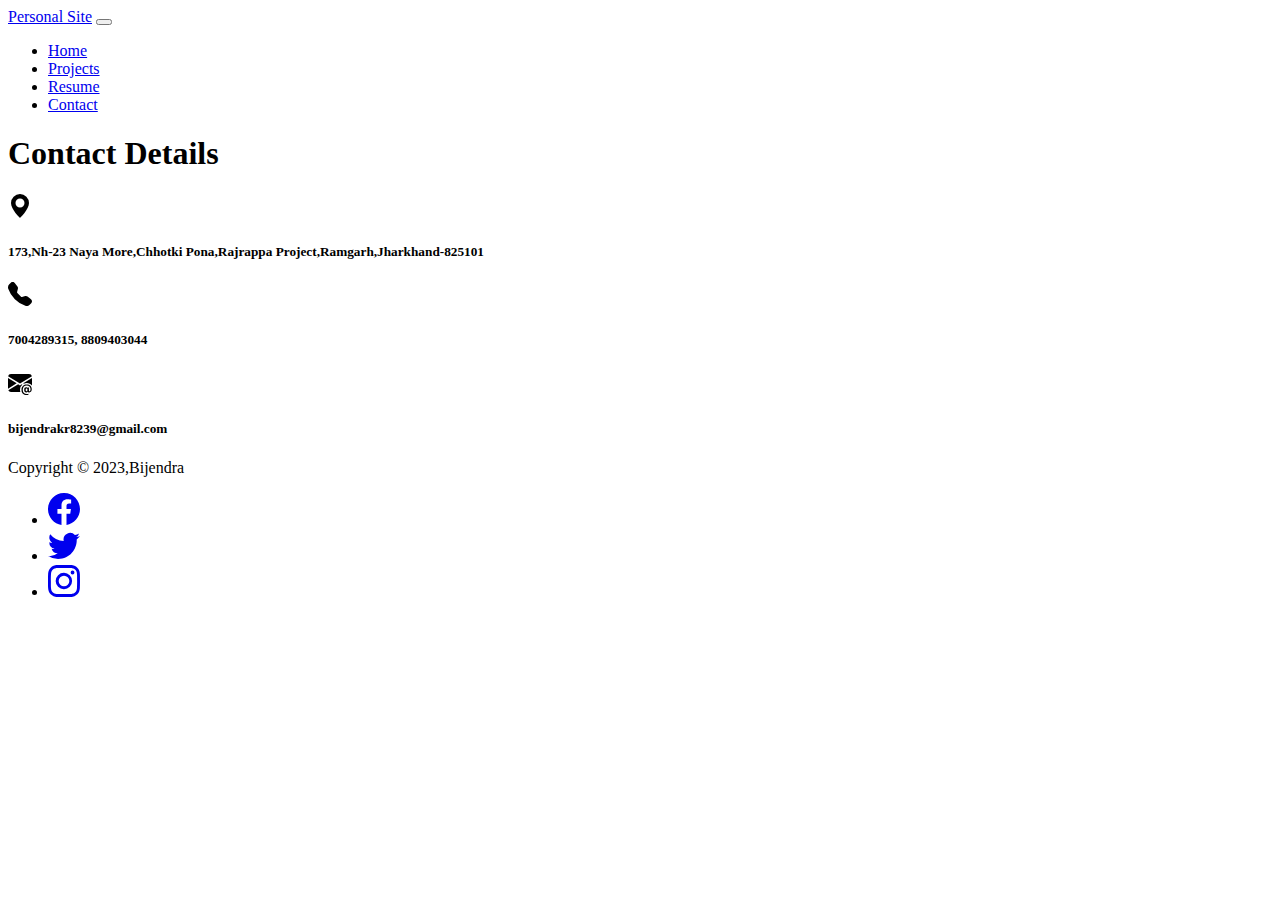
==== contact.html @ b147ebeb "Project & Contact Page" ====
<!DOCTYPE html>
<html lang="en">
<head>
    <meta charset="UTF-8">
    <meta name="viewport" content="width=device-width, initial-scale=1.0">
    <title>Portfolio Website</title>
    <link rel="stylesheet" href="./css/style.css">
    <link href="https://cdn.jsdelivr.net/npm/bootstrap@5.3.1/dist/css/bootstrap.min.css" rel="stylesheet" integrity="sha384-4bw+/aepP/YC94hEpVNVgiZdgIC5+VKNBQNGCHeKRQN+PtmoHDEXuppvnDJzQIu9" crossorigin="anonymous">
</head>
<body>
    <!--navigation-->
    <section id="nav" class="navigation">
        <div class="container-fluid">
            <nav class="navbar navbar-expand-lg">
                <div class="container-fluid">
                    <a class="navbar-brand" href="index.html"><span class="fw-bolder">Personal Site</span></a>
                  <button class="navbar-toggler" type="button" data-bs-toggle="collapse" data-bs-target="#navbarSupportedContent" aria-controls="navbarSupportedContent" aria-expanded="false" aria-label="Toggle navigation">
                    <span class="navbar-toggler-icon"></span>
                  </button>
                  <div class="collapse navbar-collapse" id="navbarSupportedContent">
                    <ul class="navbar-nav ms-auto mb-2 mb-lg-0 small fw-bolder">
                      <li class="nav-item">
                        <a class="nav-link active" aria-current="page" href="index.html">Home</a>
                      </li>
                      <li class="nav-item">
                        <a class="nav-link active" href="project.html">Projects</a>
                      </li>
                      <li class="nav-item dropdown">
                        <a class="nav-link active" aria-current="page" href="resume.html">Resume</a>
                      </li>
                      <li class="nav-item">
                        <a class="nav-link active" aria-current="page" href="contact.html">Contact</a>
                      </li>
                    </ul>
                    
                  </div>
                </div>
              </nav>
          </div>
    </section>
    <section id="content" class="bg-body-tertiary pb-4">
        <div class="container col-sm-4 align-items-center mb-0">
          <div class="text-center">
            <h1 class="display-5 fw-bolder mt-2 mb-2">Contact Details</h1>
          </div>
        <div class="card shadow-lg py-5 mx-auto mb-5 justify-content-center align-items-center text-body-secondary  ">
            <div class="card-body px-4 mb-4 mx-5">
                <div class="d-flex gap-3 flex-wrap mb-5">
                    <svg xmlns="http://www.w3.org/2000/svg" width="24" height="24" fill="currentColor" class="bi bi-geo-alt-fill" viewBox="0 0 16 16">
                        <path d="M8 16s6-5.686 6-10A6 6 0 0 0 2 6c0 4.314 6 10 6 10zm0-7a3 3 0 1 1 0-6 3 3 0 0 1 0 6z"/>
                      </svg>
                    <h5>173,Nh-23 Naya More,Chhotki Pona,Rajrappa Project,Ramgarh,Jharkhand-825101</h5>
                </div>
                <div class="d-flex gap-3 flex-wrap mb-5">
                    <svg xmlns="http://www.w3.org/2000/svg" width="24" height="24" fill="currentColor" class="bi bi-telephone-fill" viewBox="0 0 16 16">
                        <path fill-rule="evenodd" d="M1.885.511a1.745 1.745 0 0 1 2.61.163L6.29 2.98c.329.423.445.974.315 1.494l-.547 2.19a.678.678 0 0 0 .178.643l2.457 2.457a.678.678 0 0 0 .644.178l2.189-.547a1.745 1.745 0 0 1 1.494.315l2.306 1.794c.829.645.905 1.87.163 2.611l-1.034 1.034c-.74.74-1.846 1.065-2.877.702a18.634 18.634 0 0 1-7.01-4.42 18.634 18.634 0 0 1-4.42-7.009c-.362-1.03-.037-2.137.703-2.877L1.885.511z"/>
                      </svg>
                    <h5>7004289315, 8809403044</h5>
                </div>
                <div class="d-flex gap-3 flex-wrap mb-5">
                    <svg xmlns="http://www.w3.org/2000/svg" width="24" height="24" fill="currentColor" class="bi bi-envelope-at-fill" viewBox="0 0 16 16">
                        <path d="M2 2A2 2 0 0 0 .05 3.555L8 8.414l7.95-4.859A2 2 0 0 0 14 2H2Zm-2 9.8V4.698l5.803 3.546L0 11.801Zm6.761-2.97-6.57 4.026A2 2 0 0 0 2 14h6.256A4.493 4.493 0 0 1 8 12.5a4.49 4.49 0 0 1 1.606-3.446l-.367-.225L8 9.586l-1.239-.757ZM16 9.671V4.697l-5.803 3.546.338.208A4.482 4.482 0 0 1 12.5 8c1.414 0 2.675.652 3.5 1.671Z"/>
                        <path d="M15.834 12.244c0 1.168-.577 2.025-1.587 2.025-.503 0-1.002-.228-1.12-.648h-.043c-.118.416-.543.643-1.015.643-.77 0-1.259-.542-1.259-1.434v-.529c0-.844.481-1.4 1.26-1.4.585 0 .87.333.953.63h.03v-.568h.905v2.19c0 .272.18.42.411.42.315 0 .639-.415.639-1.39v-.118c0-1.277-.95-2.326-2.484-2.326h-.04c-1.582 0-2.64 1.067-2.64 2.724v.157c0 1.867 1.237 2.654 2.57 2.654h.045c.507 0 .935-.07 1.18-.18v.731c-.219.1-.643.175-1.237.175h-.044C10.438 16 9 14.82 9 12.646v-.214C9 10.36 10.421 9 12.485 9h.035c2.12 0 3.314 1.43 3.314 3.034v.21Zm-4.04.21v.227c0 .586.227.8.581.8.31 0 .564-.17.564-.743v-.367c0-.516-.275-.708-.572-.708-.346 0-.573.245-.573.791Z"/>
                      </svg>
                    <h5>bijendrakr8239@gmail.com</h5>
                </div>
            </div>
        </div>
    </section>
     <!--Footer-->
     <section id="footer">
        <div class="container">
          <footer class="d-flex flex-wrap justify-content-between align-items-center py-3">
            <p class="col-md-4 mb-0 text-body-secondary">Copyright © 2023,Bijendra</p>
              <ul class="nav col-md-4 justify-content-end">
                <li class="ms-3"><a class="text-body-secondary" href="https://www.facebook.com/profile.php?id=100010595822697">
                  <svg xmlns="http://www.w3.org/2000/svg" width="32" height="32" fill="currentColor" class="bi bi-facebook" viewBox="0 0 16 16">
                    <path d="M16 8.049c0-4.446-3.582-8.05-8-8.05C3.58 0-.002 3.603-.002 8.05c0 4.017 2.926 7.347 6.75 7.951v-5.625h-2.03V8.05H6.75V6.275c0-2.017 1.195-3.131 3.022-3.131.876 0 1.791.157 1.791.157v1.98h-1.009c-.993 0-1.303.621-1.303 1.258v1.51h2.218l-.354 2.326H9.25V16c3.824-.604 6.75-3.934 6.75-7.951z"/>
                  </svg><use xlink:href="#facebook"></use></svg></a></li>
              <li class="ms-3"><a class="text-body-secondary" href="https://twitter.com/Bijendr15521288">
                  <svg xmlns="http://www.w3.org/2000/svg" width="32" height="32" fill="currentColor" class="bi bi-twitter" viewBox="0 0 16 16">
                  <path d="M5.026 15c6.038 0 9.341-5.003 9.341-9.334 0-.14 0-.282-.006-.422A6.685 6.685 0 0 0 16 3.542a6.658 6.658 0 0 1-1.889.518 3.301 3.301 0 0 0 1.447-1.817 6.533 6.533 0 0 1-2.087.793A3.286 3.286 0 0 0 7.875 6.03a9.325 9.325 0 0 1-6.767-3.429 3.289 3.289 0 0 0 1.018 4.382A3.323 3.323 0 0 1 .64 6.575v.045a3.288 3.288 0 0 0 2.632 3.218 3.203 3.203 0 0 1-.865.115 3.23 3.23 0 0 1-.614-.057 3.283 3.283 0 0 0 3.067 2.277A6.588 6.588 0 0 1 .78 13.58a6.32 6.32 0 0 1-.78-.045A9.344 9.344 0 0 0 5.026 15z"/>
                  <use xlink:href="#twitter"></use></svg></a></li>
              <li class="ms-3"><a class="text-body-secondary" href="https://www.instagram.com/the_bijendrakr8239/?hl=en">
                  <svg xmlns="http://www.w3.org/2000/svg" width="32" height="32" fill="currentColor" class="bi bi-instagram" viewBox="0 0 16 16">
                  <path d="M8 0C5.829 0 5.556.01 4.703.048 3.85.088 3.269.222 2.76.42a3.917 3.917 0 0 0-1.417.923A3.927 3.927 0 0 0 .42 2.76C.222 3.268.087 3.85.048 4.7.01 5.555 0 5.827 0 8.001c0 2.172.01 2.444.048 3.297.04.852.174 1.433.372 1.942.205.526.478.972.923 1.417.444.445.89.719 1.416.923.51.198 1.09.333 1.942.372C5.555 15.99 5.827 16 8 16s2.444-.01 3.298-.048c.851-.04 1.434-.174 1.943-.372a3.916 3.916 0 0 0 1.416-.923c.445-.445.718-.891.923-1.417.197-.509.332-1.09.372-1.942C15.99 10.445 16 10.173 16 8s-.01-2.445-.048-3.299c-.04-.851-.175-1.433-.372-1.941a3.926 3.926 0 0 0-.923-1.417A3.911 3.911 0 0 0 13.24.42c-.51-.198-1.092-.333-1.943-.372C10.443.01 10.172 0 7.998 0h.003zm-.717 1.442h.718c2.136 0 2.389.007 3.232.046.78.035 1.204.166 1.486.275.373.145.64.319.92.599.28.28.453.546.598.92.11.281.24.705.275 1.485.039.843.047 1.096.047 3.231s-.008 2.389-.047 3.232c-.035.78-.166 1.203-.275 1.485a2.47 2.47 0 0 1-.599.919c-.28.28-.546.453-.92.598-.28.11-.704.24-1.485.276-.843.038-1.096.047-3.232.047s-2.39-.009-3.233-.047c-.78-.036-1.203-.166-1.485-.276a2.478 2.478 0 0 1-.92-.598 2.48 2.48 0 0 1-.6-.92c-.109-.281-.24-.705-.275-1.485-.038-.843-.046-1.096-.046-3.233 0-2.136.008-2.388.046-3.231.036-.78.166-1.204.276-1.486.145-.373.319-.64.599-.92.28-.28.546-.453.92-.598.282-.11.705-.24 1.485-.276.738-.034 1.024-.044 2.515-.045v.002zm4.988 1.328a.96.96 0 1 0 0 1.92.96.96 0 0 0 0-1.92zm-4.27 1.122a4.109 4.109 0 1 0 0 8.217 4.109 4.109 0 0 0 0-8.217zm0 1.441a2.667 2.667 0 1 1 0 5.334 2.667 2.667 0 0 1 0-5.334z"/>
                  <use xlink:href="#Instagram"></use></svg></a></li>
            </ul>
          </footer>
        </div>
  
      </section>
      <script src="https://cdn.jsdelivr.net/npm/bootstrap@5.3.1/dist/js/bootstrap.bundle.min.js" integrity="sha384-HwwvtgBNo3bZJJLYd8oVXjrBZt8cqVSpeBNS5n7C8IVInixGAoxmnlMuBnhbgrkm" crossorigin="anonymous"></script>
    
</body>
</html>
---- css/style.css ----
.gradient-bg {
    background: linear-gradient(300deg,#dc3545 , #eeec76,#7bf510);
    background-size: 180% 180%;
    animation: gradient-animation 18s ease infinite;
  }
  
  @keyframes gradient-animation {
    0% {
      background-position: 0% 50%;
    }
    50% {
      background-position: 100% 50%;
    }
    100% {
      background-position: 0% 50%;
    }
  }
  .profile{
    margin-bottom: 0px;
  }
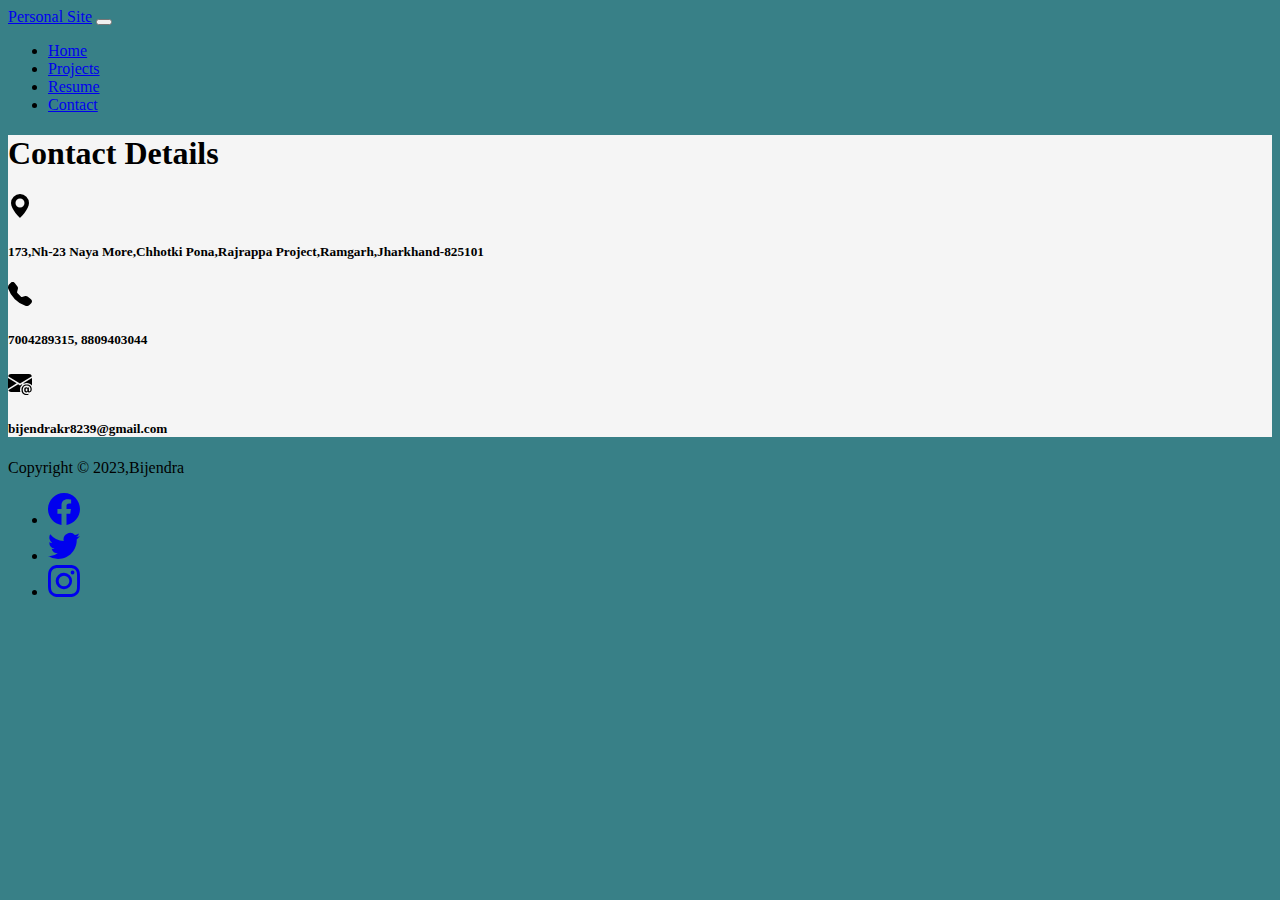
==== commit 69d6cb41: "Changes Applied" ====
--- a/contact.html
+++ b/contact.html
@@ -7,7 +7,7 @@
     <link rel="stylesheet" href="./css/style.css">
     <link href="https://cdn.jsdelivr.net/npm/bootstrap@5.3.1/dist/css/bootstrap.min.css" rel="stylesheet" integrity="sha384-4bw+/aepP/YC94hEpVNVgiZdgIC5+VKNBQNGCHeKRQN+PtmoHDEXuppvnDJzQIu9" crossorigin="anonymous">
 </head>
-<body>
+<body class="background-body">
     <!--navigation-->
     <section id="nav" class="navigation">
         <div class="container-fluid">
@@ -38,7 +38,7 @@
               </nav>
           </div>
     </section>
-    <section id="content" class="bg-body-tertiary pb-4">
+    <section id="content" class="background-section pb-4">
         <div class="container col-sm-4 align-items-center mb-0">
           <div class="text-center">
             <h1 class="display-5 fw-bolder mt-2 mb-2">Contact Details</h1>
--- a/css/style.css
+++ b/css/style.css
@@ -18,4 +18,9 @@
   .profile{
     margin-bottom: 0px;
   }
-  +.background-section{
+  background-color: whitesmoke;
+}
+.background-body{
+  background-color:#388087;
+}
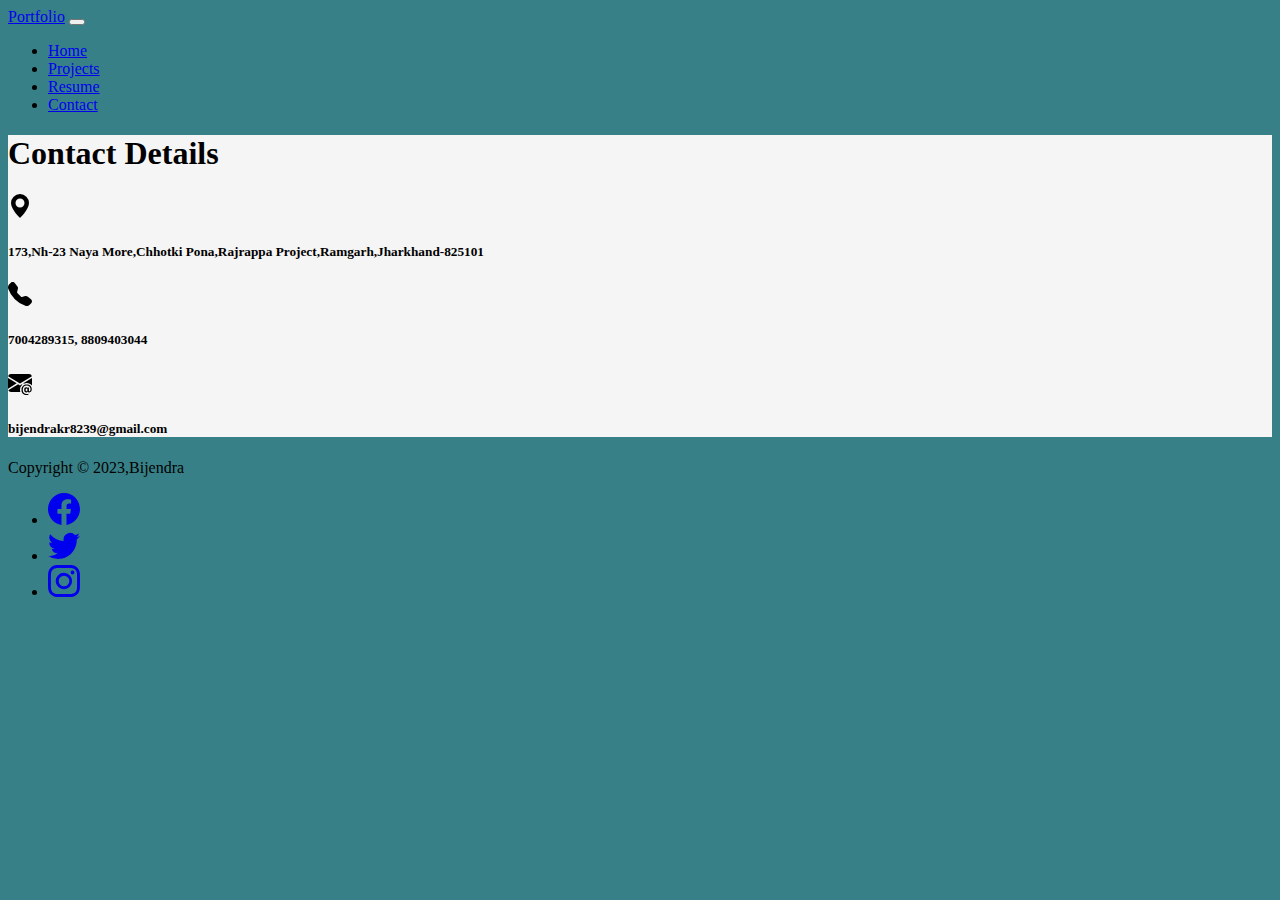
==== commit 1ff8d4ae: "Changes Applied" ====
--- a/contact.html
+++ b/contact.html
@@ -13,7 +13,7 @@
         <div class="container-fluid">
             <nav class="navbar navbar-expand-lg">
                 <div class="container-fluid">
-                    <a class="navbar-brand" href="index.html"><span class="fw-bolder">Personal Site</span></a>
+                    <a class="navbar-brand" href="index.html"><span class="fw-bolder">Portfolio</span></a>
                   <button class="navbar-toggler" type="button" data-bs-toggle="collapse" data-bs-target="#navbarSupportedContent" aria-controls="navbarSupportedContent" aria-expanded="false" aria-label="Toggle navigation">
                     <span class="navbar-toggler-icon"></span>
                   </button>
--- a/css/style.css
+++ b/css/style.css
@@ -15,7 +15,7 @@
       background-position: 0% 50%;
     }
   }
-  .profile{
+.profile{
     margin-bottom: 0px;
   }
 .background-section{
